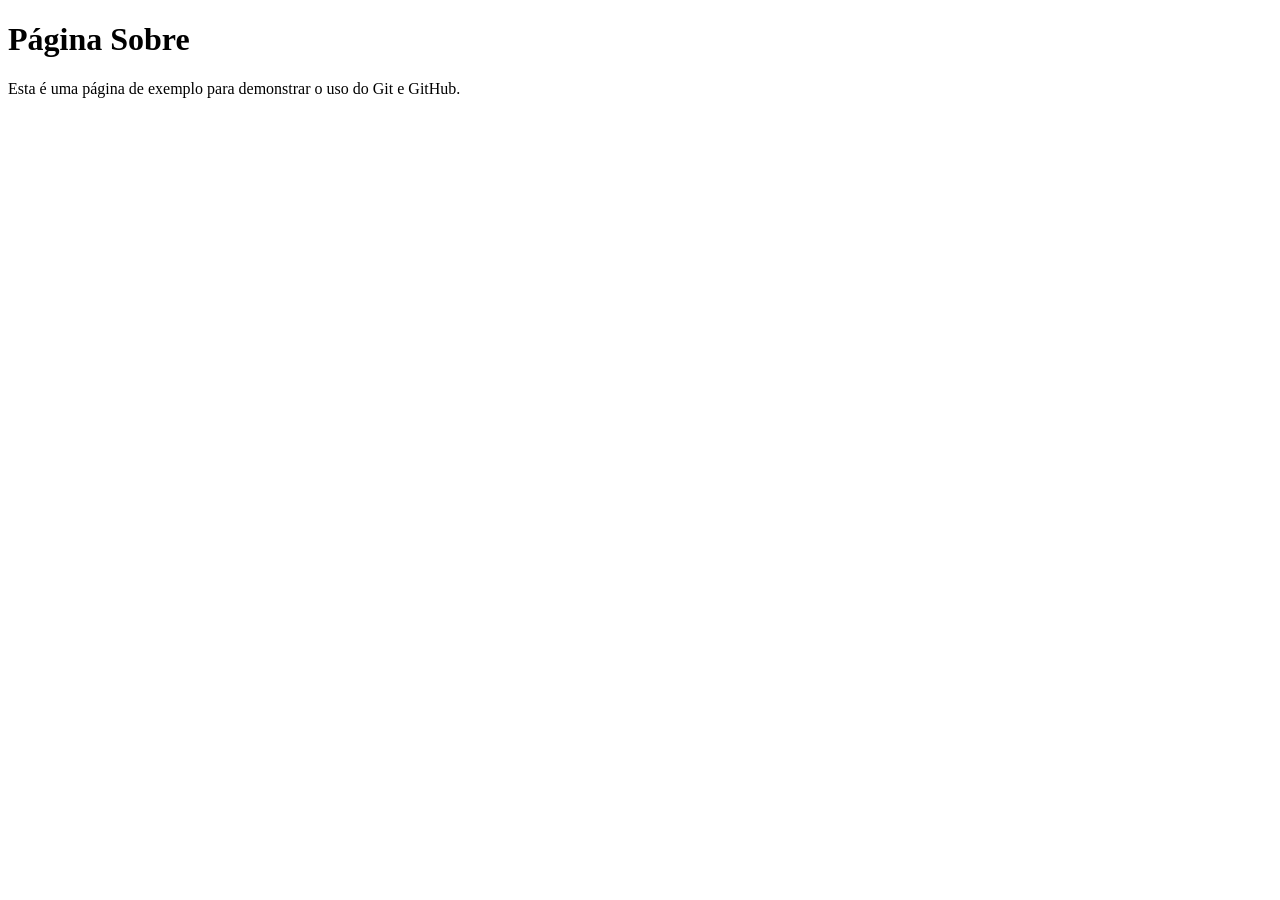
==== 00-fundamentos/01-git-github/exercicios/exercicio-git-01/sobre.html @ 94ccf6c0 "feat: adiciona página sobre" ====
<!DOCTYPE html>
<html lang="pt-BR">

<head>
    <meta charset="UTF-8">
    <title>Sobre</title>
</head>

<body>
    <h1>Página Sobre</h1>
    <p>Esta é uma página de exemplo para demonstrar o uso do Git e GitHub.</p>
</body>

</html>
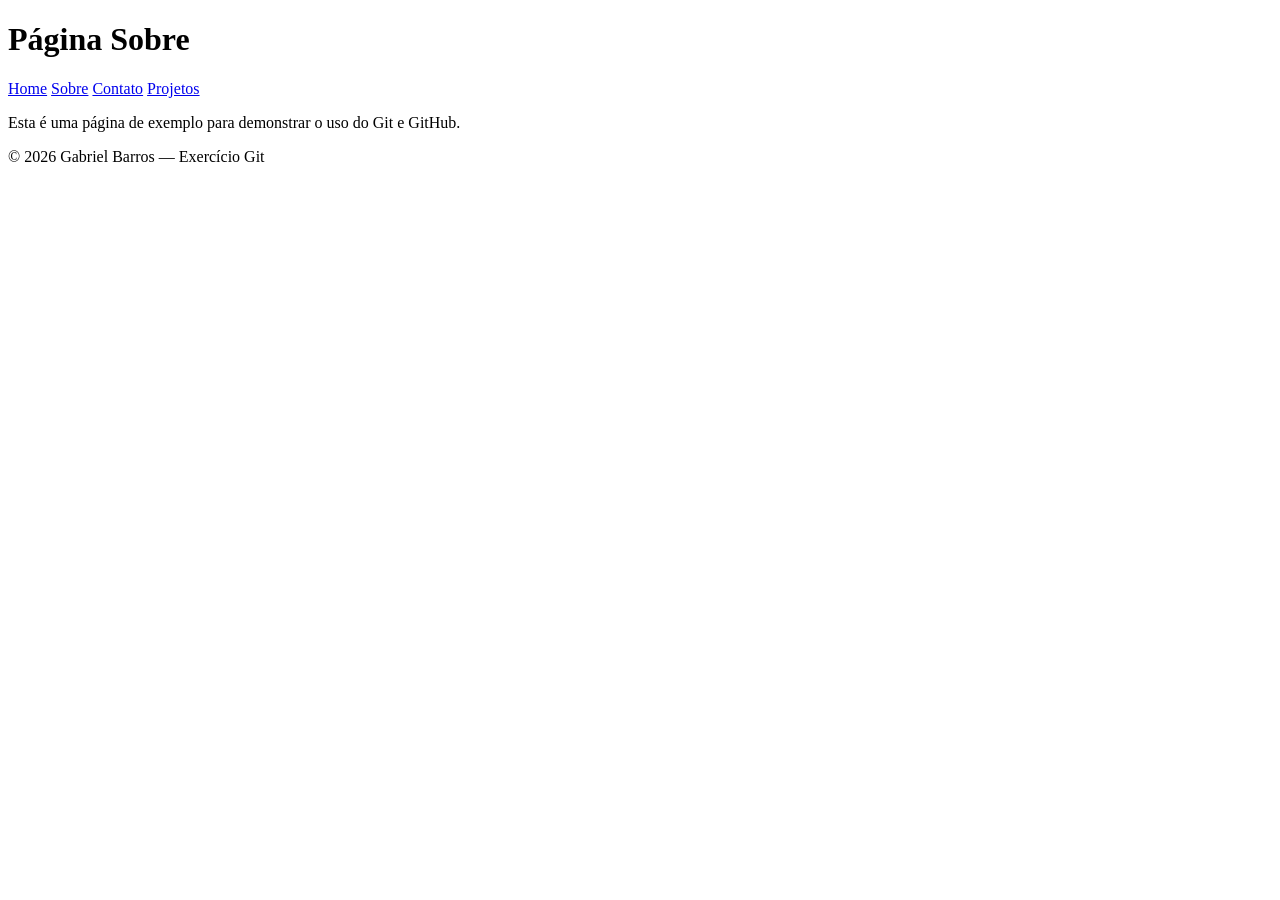
==== commit 79336dba: "style: melhora espaçamento do nav" ====
--- a/00-fundamentos/01-git-github/exercicios/exercicio-git-01/sobre.html
+++ b/00-fundamentos/01-git-github/exercicios/exercicio-git-01/sobre.html
@@ -8,7 +8,16 @@
 
 <body>
     <h1>Página Sobre</h1>
+    <nav>
+        <a href="./index.html">Home</a>
+        <a href="./sobre.html">Sobre</a>
+        <a href="./contato.html">Contato</a>
+        <a href="./projetos.html">Projetos</a>
+    </nav>
     <p>Esta é uma página de exemplo para demonstrar o uso do Git e GitHub.</p>
 </body>
+<footer>
+    <p>&copy; 2026 Gabriel Barros — Exercício Git</p>
+</footer>
 
 </html>
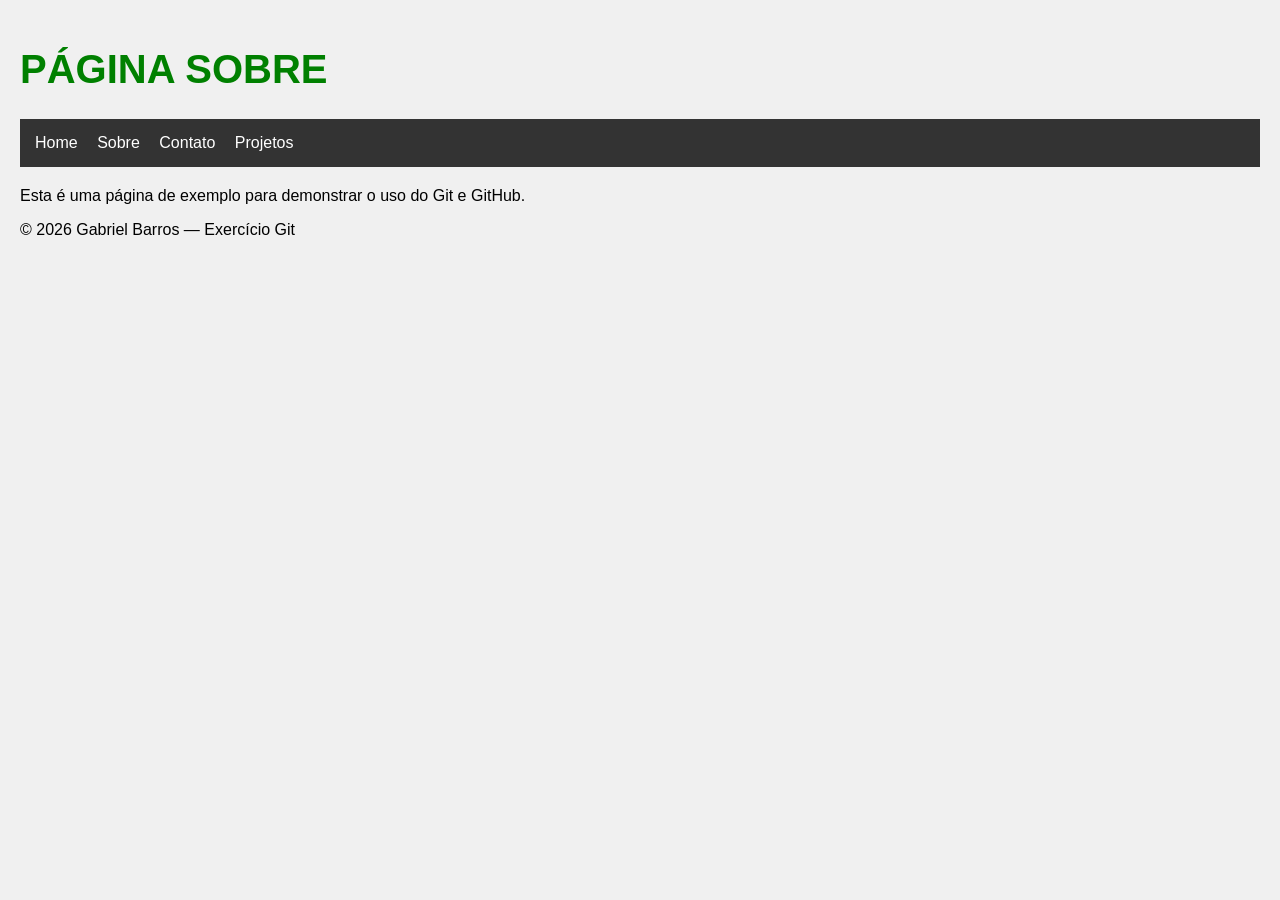
==== commit 8a5b6ccb: "style: colocando o style na aba Sobre" ====
--- a/00-fundamentos/01-git-github/exercicios/exercicio-git-01/sobre.html
+++ b/00-fundamentos/01-git-github/exercicios/exercicio-git-01/sobre.html
@@ -1,5 +1,6 @@
 <!DOCTYPE html>
 <html lang="pt-BR">
+<link rel="stylesheet" href="style.css">
 
 <head>
     <meta charset="UTF-8">
--- a/00-fundamentos/01-git-github/exercicios/exercicio-git-01/style.css
+++ b/00-fundamentos/01-git-github/exercicios/exercicio-git-01/style.css
@@ -0,0 +1,28 @@
+body {
+    font-family: 'Arial', sans-serif;
+    margin: 0;
+    padding: 20px;
+    background-color: #f0f0f0;
+}
+
+h1 {
+    color: green;
+    font-size: 2.5rem;
+    text-transform: uppercase;
+}
+
+nav {
+    background-color: #333;
+    padding: 15px;
+    margin-bottom: 20px;
+}
+
+nav a {
+    color: white;
+    text-decoration: none;
+    margin-right: 15px;
+}
+
+nav a:hover {
+    text-decoration: underline;
+}
